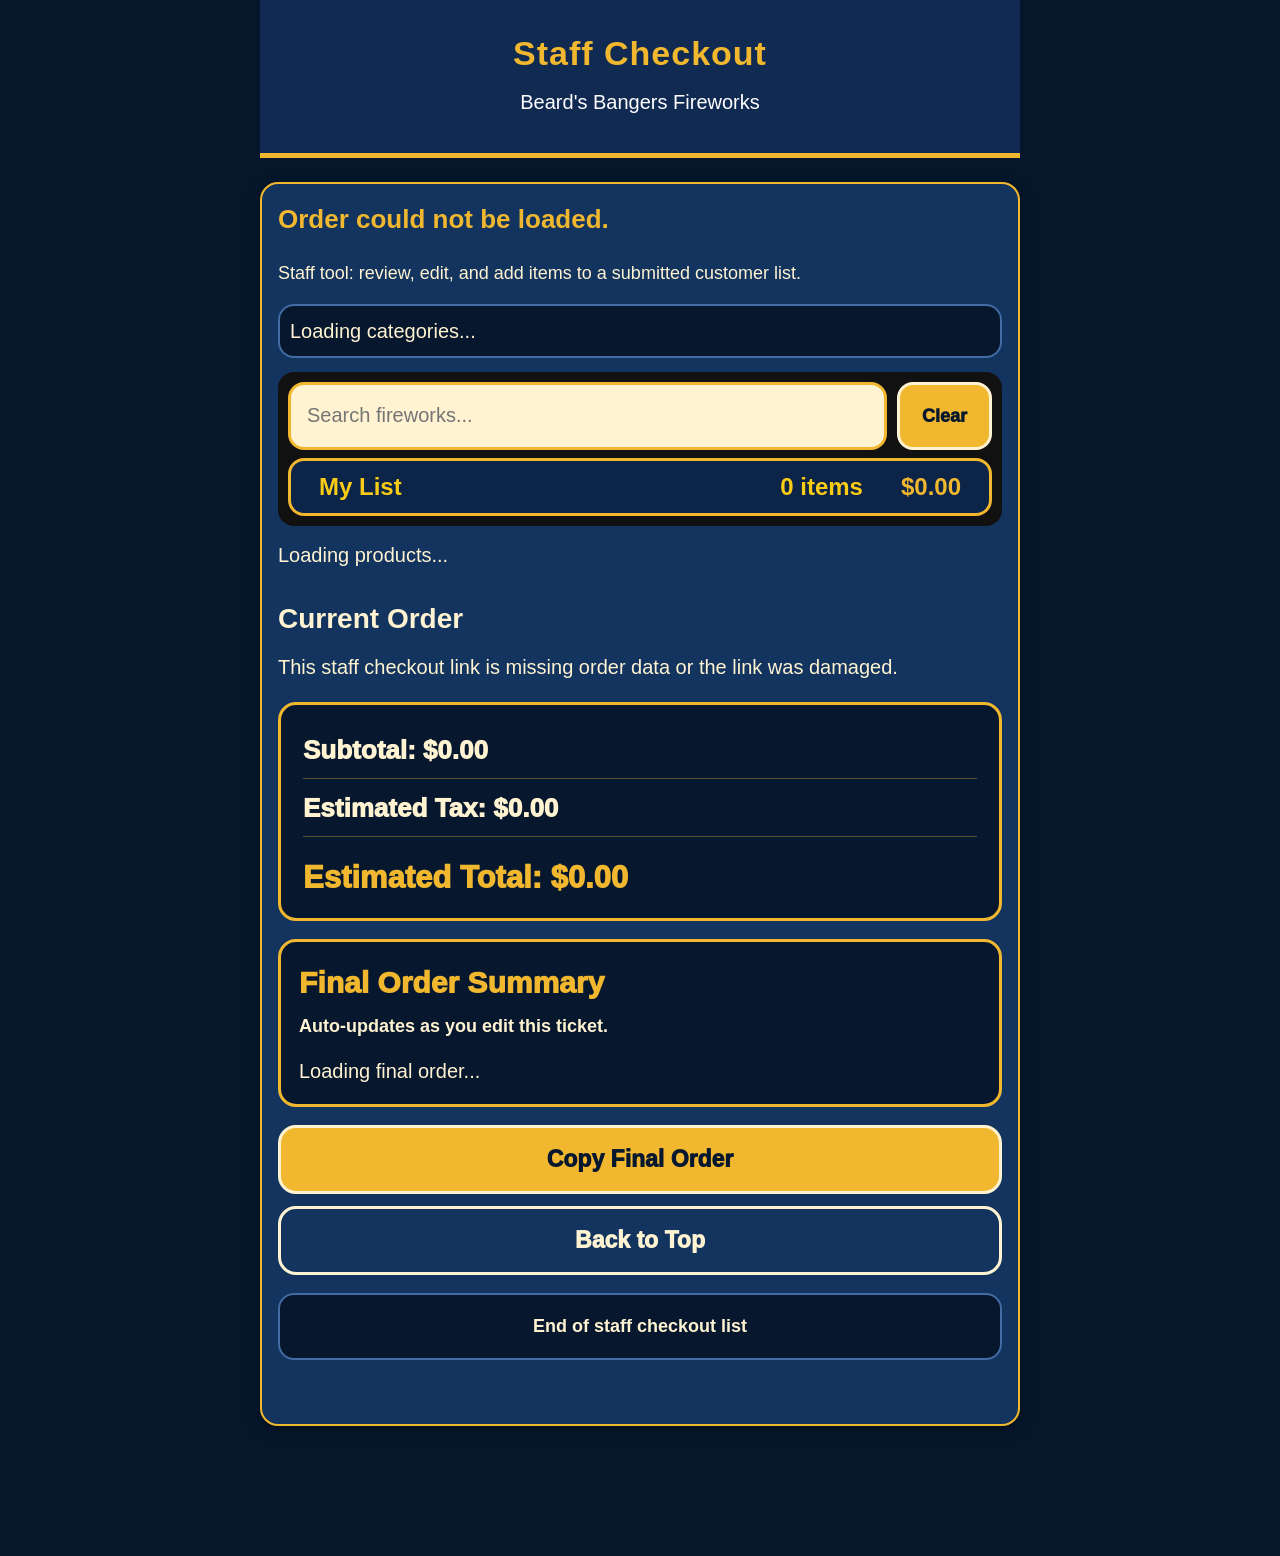
==== staff-checkout.html @ 1af51d95 "Clean up staff final order tools Remove old generate final order code and use the auto-updating fina" ====
<!DOCTYPE html>
<html lang="en">
<head>
  <meta charset="UTF-8">

  <meta name="viewport" content="width=device-width, initial-scale=1.0">

  <title>Staff Checkout | Beard's Bangers Fireworks</title>

  <link rel="stylesheet" href="style.css?v=21">
</head>

<body>
  <header>
    <h1>Staff Checkout</h1>
    <p>Beard's Bangers Fireworks</p>
  </header>

  <main>
    <section class="staff-shop-panel">
      <h2 id="staff-ticket-heading">Loading order...</h2>

      <p class="staff-checkout-note">
        Staff tool: review, edit, and add items to a submitted customer list.
      </p>

      <div id="staff-category-buttons" class="staff-category-buttons">
  Loading categories...
</div>

        <div id="staff-sticky-shop-bar">
    <div class="staff-search-row">
  <input
    id="staff-product-search"
    type="text"
    placeholder="Search fireworks..."
  >

  <button
    id="staff-clear-search-button"
    type="button"
    onclick="clearStaffSearch()"
  >
    Clear
  </button>
</div>

    <button id="staff-floating-list-button" type="button" onclick="scrollToStaffOrder()">
        <span id="staff-floating-list-label">My List</span>
        <span id="staff-floating-list-count">0 items</span>
        <span id="staff-floating-list-total">$0.00</span>
    </button>
    </div>

      <div id="staff-product-results" class="staff-product-results">
        Loading products...
      </div>

      <h2 id="staff-current-order-heading">Current Order</h2>

      <div id="staff-order-list">
        Loading selected fireworks...
      </div>

      <div class="staff-total-box">
  <p id="staff-subtotal-text">Subtotal: $0.00</p>
  <p id="staff-tax-text">Estimated Tax: $0.00</p>
  <p id="staff-total-text">Estimated Total: $0.00</p>
</div>

<div id="final-staff-order-box" class="final-staff-order-box">
  <h2>Final Order Summary</h2>

  <p>Auto-updates as you edit this ticket.</p>

  <div id="final-staff-order-readable">
    Loading final order...
  </div>
</div>

<div class="staff-bottom-action-buttons">
  <button
    id="copy-final-order-button"
    type="button"
    onclick="copyFinalStaffOrder()"
  >
    Copy Final Order
  </button>

  <button
    id="staff-back-to-top-button"
    type="button"
    onclick="scrollToStaffTop()"
  >
    Back to Top
  </button>
</div>

<div class="staff-page-end-cap">
  End of staff checkout list
</div>
    </section>
  </main>

    <script src="catalog.js?v=21"></script>
    <script src="staff-checkout.js?v=21"></script>
</body>
</html>
---- style.css ----
/* This changes how the whole page behaves. */
* {
  /* This makes sizing easier to understand. Padding and borders stay inside the element's size. */
  box-sizing: border-box;
}

/* This styles the whole webpage. */
body {
  /* This removes the browser's default outside spacing. */
  margin: 0;

  /* This sets a simple readable font. */
  font-family: Arial, sans-serif;

  /* This creates a dark fireworks-night background. */
  background-color: #07152f;

  /* This makes normal text easy to read on the dark background. */
  color: #f8fafc;

  /* This makes text larger for phones. */
  font-size: 20px;

  /* This gives lines of text more breathing room. */
  line-height: 1.5;

  padding-bottom: 150px;
}

/* This styles the top header area. */
header {
  /* This adds space inside the header. */
  padding: 28px 18px;

  /* This gives the header a deeper patriotic blue. */
  background-color: #0b1f4d;

  /* This makes the header text white. */
  color: white;

  /* This centers the header text. */
  text-align: center;

  /* This adds a gold line under the header. */
  border-bottom: 4px solid #facc15;
}

/* This styles the biggest title. */
h1 {
  /* This removes extra space above the title. */
  margin-top: 0;

  /* This adds a little space below the title. */
  margin-bottom: 8px;

  /* This makes the title large on phones. */
  font-size: 34px;

  /* This makes the title feel more like a sign. */
  letter-spacing: 1px;
}

/* This styles section titles. */
h2 {
  /* This removes extra space at the top of section titles. */
  margin-top: 0;

  /* This makes section titles easy to spot. */
  font-size: 26px;

  /* This makes section titles gold. */
  color: #facc15;
}

/* This styles product names and selected list item names. */
h3 {
  /* This removes extra space above product names. */
  margin-top: 0;

  /* This adds a little space below product names. */
  margin-bottom: 8px;

  /* This makes product names readable on phones. */
  font-size: 24px;

  /* This keeps product names bright. */
  color: #ffffff;
}

/* This styles each main section of the page. */
section {
  /* This adds space inside each section. */
  padding: 18px;

  /* This adds space around each section. */
  margin: 14px;

  /* This makes each section a dark blue card. */
  background-color: #10234f;

  /* This rounds the corners of each section. */
  border-radius: 16px;

  /* This adds a subtle blue border. */
  border: 1px solid #33518f;

  /* This adds depth without looking too generic. */
  box-shadow: 0 4px 14px rgba(0, 0, 0, 0.35);
}

.inventory-card {
  padding: 18px;
  margin-bottom: 16px;
  background-color: #17345f;
  border-radius: 16px;
  border: 1px solid #426ca3;
  box-shadow: 0 8px 22px rgba(0, 0, 0, 0.35);
}

/* This styles selected cards inside My Fireworks List. */
.selected-list-card {
  /* This adds space inside each selected item card. */
  padding: 18px;

  /* This adds space between selected item cards. */
  margin-bottom: 16px;

  /* This makes selected list cards feel darker and more like a checkout summary. */
  background-color: #07152f;

  /* This rounds the selected list card corners. */
  border-radius: 16px;

  /* This gives selected list cards a gold outline so they feel different from inventory cards. */
  border: 2px solid #facc15;

  /* This adds a stronger shadow for a receipt/checkout feel. */
  box-shadow: 0 4px 14px rgba(0, 0, 0, 0.45);
}

/* This styles normal paragraph text. */
p {
  /* This keeps paragraph spacing comfortable but not huge. */
  margin: 8px 0;
}

/* This styles all buttons. */
button {
  /* This makes buttons large enough for thumbs. */
  min-width: 48px;

  /* This makes buttons tall enough for thumbs. */
  min-height: 48px;

  /* This adds space inside buttons. */
  padding: 12px 16px;

  /* This makes button text easy to read. */
  font-size: 20px;

  /* This makes button text bold. */
  font-weight: bold;

  /* This removes the default button border. */
  border: none;

  /* This rounds the button corners. */
  border-radius: 12px;

  /* This makes buttons red by default. */
  background-color: #dc2626;

  /* This makes button text white. */
  color: white;

  /* This changes the mouse cursor on computer. */
  cursor: pointer;
}

/* This changes buttons when they are pressed. */
button:active {
  /* This makes the button look slightly pressed down. */
  transform: scale(0.96);
}

/* This styles quantity numbers between minus and plus buttons. */
span {
  /* This makes the quantity easier to see. */
  font-size: 24px;

  /* This makes the quantity bold. */
  font-weight: bold;

  /* This adds space around the quantity. */
  margin: 0 14px;

  /* This keeps the quantity lined up nicely with buttons. */
  display: inline-block;

  /* This gives the quantity a consistent width. */
  min-width: 28px;

  /* This centers the quantity number. */
  text-align: center;

  /* This makes the quantity gold. */
  color: #facc15;
}

/* This makes the subtotal and tax easier to read. */
#subtotal-text,
#tax-text {
  /* This makes money lines bigger. */
  font-size: 20px;

  /* This makes money lines brighter. */
  color: #e0f2fe;
}

/* This makes the estimated total stand out more. */
#total-text {
  /* This makes the total larger. */
  font-size: 26px;

  /* This makes the total bold. */
  font-weight: bold;

  /* This makes the total gold. */
  color: #facc15;
}

/* This gives the customer list area a cleaner look. */
#customer-list-text {
  /* This removes the background from the outer customer list box. */
  background-color: transparent;

  /* This removes the border from the outer customer list box. */
  border: none;

  /* This removes extra padding from the outer customer list box. */
  padding: 0;
}

/* This helps the page fit larger screens without getting too wide. */
@media (min-width: 700px) {
  /* This limits the page width on tablets/computers. */
  body {
    /* This keeps the content from stretching too wide. */
    max-width: 760px;

    /* This centers the page. */
    margin: 0 auto;
  }
}

/* This styles the floating My List button. */
#floating-list-button {
  /* This keeps the button stuck to the screen even while scrolling. */
  position: fixed;

  /* This places the button near the bottom of the screen. */
  bottom: 18px;

  /* This places the button near the right side of the screen. */
  right: 18px;

  /* This makes sure the button appears above other page content. */
  z-index: 999;

  /* This makes the button stack its text lines vertically. */
  display: flex;

  /* This makes the text lines go top-to-bottom. */
  flex-direction: column;

  /* This centers the text inside the button. */
  align-items: center;

  /* This gives the floating button a gold background. */
  background-color: #facc15;

  /* This makes the button text dark blue. */
  color: #07152f;

  /* This adds a dark border so the button stands out. */
  border: 3px solid #ffffff;

  /* This makes the button rounded like a floating badge. */
  border-radius: 18px;

  /* This adds a stronger shadow so it floats above the page. */
  box-shadow: 0 6px 18px rgba(0, 0, 0, 0.45);

    /* This makes the floating button wider and easier to read on phones. */
  min-width: 150px;

  /* This makes the floating button taller and easier to tap. */
  min-height: 90px;

  /* This adds more breathing room inside the floating button. */
  padding: 14px 18px;
}

/* This styles the "My List" label inside the floating button. */
#floating-list-label {
  /* This removes the normal span spacing from our global span style. */
  margin: 0;

  /* This makes the "My List" text larger. */
  font-size: 22px;

  /* This makes the label bold. */
  font-weight: bold;

  /* This keeps the label centered. */
  text-align: center;

  /* This removes the minimum width from the global span style. */
  min-width: 0;
}

/* This styles the item count inside the floating button. */
#floating-item-count {
  /* This removes the normal span spacing from our global span style. */
  margin: 0;

  /* This makes the item count easier to read. */
  font-size: 17px;

  /* This keeps the item count centered. */
  text-align: center;

  /* This removes the minimum width from the global span style. */
  min-width: 0;
}

/* This styles the total inside the floating button. */
#floating-total-text {
  /* This removes the normal span spacing from our global span style. */
  margin: 0;

  /* This makes the floating total larger. */
  font-size: 22px;

  /* This makes the total bold. */
  font-weight: bold;

  /* This keeps the total centered. */
  text-align: center;

  /* This removes the minimum width from the global span style. */
  min-width: 0;
}

/* This makes the text inside the floating My List button dark so it shows on the gold button. */
#floating-list-button span {
  /* This overrides the regular gold span color. */
  color: #07152f;
}

/* This hides anything with the hidden class. */
.hidden {
  /* This makes the section disappear from the page. */
  display: none;
}

/* This makes item totals inside selected list cards easier to notice. */
.selected-list-card p:last-of-type {
  /* This makes the item total bigger. */
  font-size: 22px;

  /* This makes the item total bold. */
  font-weight: bold;

  /* This makes the item total gold. */
  color: #facc15;
}

/* This styles the "Tap to view list" helper text inside the floating button. */
#floating-list-help {
  /* This removes the normal span spacing from our global span style. */
  margin: 0;

  /* This makes the helper text readable but smaller than the main label. */
  font-size: 15px;

  /* This keeps the helper text from feeling too loud. */
  font-weight: normal;

  /* This keeps the helper text centered. */
  text-align: center;

  /* This removes the minimum width from the global span style. */
  min-width: 0;

  /* This makes sure the helper text is dark on the gold button. */
  color: #07152f;
}

/* This styles the search box inside the Full Inventory section. */
#inventory-search {
  /* This makes the search box stretch across the section. */
  width: 100%;

  /* This adds space inside the search box so it is easy to tap. */
  padding: 16px;

  /* This adds space below the search box. */
  margin-bottom: 18px;

  /* This makes the text inside the search box easy to read. */
  font-size: 20px;

  /* This rounds the search box corners. */
  border-radius: 14px;

  /* This adds a bright blue border. */
  border: 2px solid #3b82f6;

  /* This makes the search box dark to match the site. */
  background-color: #07152f;

  /* This makes typed text white. */
  color: #ffffff;
}

/* This styles the faint placeholder text inside the search box. */
#inventory-search::placeholder {
  /* This makes the placeholder readable but softer than typed text. */
  color: #cbd5e1;
}

/* This styles the box that holds the category filter buttons. */
#category-filter-buttons {
  /* This makes the buttons wrap onto new lines on small screens. */
  display: flex;

  /* This allows buttons to move to the next line if they do not fit. */
  flex-wrap: wrap;

  /* This adds space between category buttons. */
  gap: 12px;

  /* This adds space below the category buttons. */
  margin-bottom: 18px;

  /* This removes the normal card background from this button container. */
  background-color: transparent;

  /* This removes the normal card border from this button container. */
  border: none;

  /* This removes extra padding from this button container. */
  padding: 0;
}

/* This styles each category filter button. */
.category-button {
  /* This makes category buttons take up almost half the row. */
  width: calc(50% - 6px);

  /* This makes each category button much taller and easier to tap. */
  min-height: 86px;

  /* This adds lots of breathing room inside each category button. */
  padding: 22px 14px;

  /* This makes category button text much easier to read. */
  font-size: 24px;

  /* This makes category button text bold. */
  font-weight: bold;

  /* This makes category buttons blue by default. */
  background-color: #1d4ed8;

  /* This makes category button text white. */
  color: #ffffff;

  /* This gives category buttons a white border. */
  border: 2px solid #ffffff;

  /* This rounds the category button corners. */
  border-radius: 18px;

  /* This keeps the button text centered. */
  text-align: center;
}

/* This styles the currently selected category button. */
.active-category {
  /* This makes the active category gold. */
  background-color: #facc15;

  /* This makes the active category text dark blue. */
  color: #07152f;

  /* This makes the active category stand out. */
  border: 2px solid #ffffff;
}

/* This styles the whole Shop by Type area. */
#shop-by-type-area {
  /* This removes the normal card look from this helper area. */
  background-color: transparent;

  /* This removes the normal border from this helper area. */
  border: none;

  /* This removes extra padding from this helper area. */
  padding: 0;

  /* This adds space below the whole Shop by Type area. */
  margin-bottom: 18px;
}

/* This styles the button that opens and closes Shop by Type. */
#shop-by-type-toggle {
  /* This makes the toggle button stretch across the section. */
  width: 100%;

  /* This adds space inside the button. */
  padding: 16px;

  /* This makes the button text easy to read. */
  font-size: 22px;

  /* This makes the button text bold. */
  font-weight: bold;

  /* This makes the button gold. */
  background-color: #facc15;

  /* This makes the button text dark blue. */
  color: #07152f;

  /* This gives the button a white border. */
  border: 2px solid #ffffff;

  /* This rounds the corners. */
  border-radius: 14px;

  /* This adds space below the toggle button. */
  margin-bottom: 12px;
}

/* This makes category buttons much easier to use on phone screens. */
@media (max-width: 699px) {
  /* This styles each category button on mobile. */
  .category-button {
    /* This makes each category button take up almost half the row. */
    width: calc(50% - 6px);

    /* This makes the buttons taller and easier to tap. */
    min-height: 72px;

    /* This gives the button text more breathing room. */
    padding: 18px 12px;

    /* This makes the button text easier to read outside/in sunlight. */
    font-size: 20px;

    /* This makes the text strong and readable. */
    font-weight: bold;

    /* This keeps the button text centered. */
    text-align: center;
  }

  /* This makes the Shop by Type toggle bigger on mobile too. */
  #shop-by-type-toggle {
    /* This makes the toggle button taller and easier to tap. */
    min-height: 76px;

    /* This makes the toggle button text larger. */
    font-size: 24px;
  }
}

/* This makes sure the Shop by Type buttons actually hide when JavaScript adds the hidden class. */
#category-filter-buttons.hidden {
  /* This forces the category button box to disappear when it has the hidden class. */
  display: none;
}

/* This styles each buying option row inside a product card. */
.buying-option-row {
  padding: 14px;
  margin-top: 12px;
  background-color: #0f2a50;
  border-radius: 14px;
  border: 1px solid #3d6fa8;
  text-align: center;
}

/* This styles the text area inside a buying option row. */
.buying-option-info {
  /* This adds a little space below the option text before the buttons. */
  margin-bottom: 10px;
}

/* This styles the buying option label, like 1 PIECE or 1 BOX OF 36. */
.buying-option-label {
  /* This makes the option label easy to read. */
  font-size: 22px;

  /* This makes the option label bold. */
  font-weight: bold;

  /* This makes the option label gold. */
  color: #facc15;
}

/* This styles the buying option price. */
.buying-option-price {
  /* This makes the option price readable. */
  font-size: 22px;

  /* This keeps the price bright. */
  color: #ffffff;
}

/* This styles the button row inside a buying option. */
.buying-option-buttons {
  /* This keeps the minus, quantity, and plus lined up. */
  display: flex;

  /* This vertically centers the buttons and number. */
  align-items: center;

  /* This adds space between the buttons and quantity. */
  gap: 12px;
}

/* Product card spacing polish */

.product-card {
  padding: 18px;
}

.product-card h3 {
  margin-bottom: 8px;
  line-height: 1.2;
}

.product-card p {
  margin-top: 6px;
  margin-bottom: 10px;
}

.buying-option-row {
  padding: 14px;
  margin-top: 10px;
}

.buying-option-label {
  margin-bottom: 8px;
}

.buying-option-price {
  margin-bottom: 10px;
}

.buying-option-buttons {
  gap: 18px;
}

.buying-option-buttons button {
  width: 52px;
  height: 52px;
}

/* This styles the Beard's Bangers logo at the top of the page. */
.site-logo {
  display: block;
  width: 100%;
  max-width: 380px;
  height: auto;
  margin: 0 auto 20px auto;
  border-radius: 18px;
}

/* Beard's Bangers refined navy color polish */

body {
  background-color: #07182e;
  color: #fff3d2;
}

header {
  background-color: #102a52;
  border-bottom: 5px solid #f0b72f;
}

section,
.important-note,
.start-here,
.list-section,
.search-section,
.filter-section {
  background-color: #102a52;
  border-color: #284d82;
}

.product-card {
  background-color: #102f5f;
  border-color: #315f94;
}

.buying-option-row {
  background-color: #102f5f;
  border-color: #3f75c6;
}

h1,
h2,
.section-title,
.important-note h2,
.start-here h2 {
  color: #f0b72f;
}

.product-card h3 {
  color: #fff3d2;
}

.buying-option-label,
.quantity-number,
.total-line strong {
  color: #f0b72f;
}

button,
.add-button,
.remove-button,
.category-button,
.shop-type-button,
.clear-list-button {
  background-color: #d33a2c;
  color: #fff3d2;
}

button:hover,
.add-button:hover,
.remove-button:hover,
.category-button:hover,
.shop-type-button:hover,
.clear-list-button:hover {
  background-color: #ec4a3a;
}

.category-button.active,
.shop-type-button.active {
  background-color: #f0b72f;
  color: #07182e;
}

input,
.search-input {
  background-color: #fff3d2;
  color: #07182e;
  border-color: #f0b72f;
}

.site-logo {
  background-color: #fff3d2;
  padding: 10px;
}

/* Final button and product option cleanup */

/* This makes the floating My List button match the golden yellow brand color. */
.floating-list-button,
#floating-list-button,
.my-list-button {
  background-color: #f0b72f;
  color: #07182e;
  border: 3px solid #fff3d2;
}

/* This keeps the My List text readable. */
.floating-list-button *,
#floating-list-button *,
.my-list-button * {
  color: #07182e;
}

/* This centers the unit label, price, and plus/minus buttons inside multi-option products. */
.buying-option-row {
  text-align: center;
}

.buying-option-info {
  text-align: center;
}

.buying-option-buttons {
  justify-content: center;
  align-items: center;
}

/* This makes the inventory/filter buttons blue instead of red. */
.category-button,
.shop-type-button {
  background-color: #193b73;
  color: #fff3d2;
  border: 2px solid #3f75c6;
}

/* This gives filter buttons a cleaner hover color. */
.category-button:hover,
.shop-type-button:hover {
  background-color: #244f91;
}

/* This makes the selected filter button golden yellow. */
.category-button.active,
.shop-type-button.active {
  background-color: #f0b72f;
  color: #07182e;
  border-color: #fff3d2;
}

/* Beard's Bangers premium navy product card polish */

.inventory-card {
  background-color: #17345f;
  border-color: #426ca3;
  box-shadow: 0 8px 22px rgba(0, 0, 0, 0.35);
}

.inventory-card h3 {
  color: #fff3d2;
  letter-spacing: 0.5px;
}

.buying-option-row {
  background-color: #0f2a50;
  border-color: #3d6fa8;
}

.buying-option-label {
  color: #f0b72f;
}

.buying-option-price {
  color: #fff8e8;
}

section {
  background-color: #102a52;
  border-color: #2f5488;
}

body {
  background-color: #06172c;
}

button,
.add-button,
.remove-button {
  background-color: #d93a2e;
  color: #fff3d2;
}

button:hover,
.add-button:hover,
.remove-button:hover {
  background-color: #ef4b3d;
}

/* Premium product card finishing touch */

.inventory-card {
  background-color: #17345f;
  border: 1px solid #516f9a;
  border-top: 4px solid #f0b72f;
  box-shadow: 0 10px 24px rgba(0, 0, 0, 0.32);
}

.inventory-card h3 {
  color: #fff3d2;
  text-shadow: 0 2px 2px rgba(0, 0, 0, 0.35);
}

.buying-option-row {
  background-color: #0d284d;
  border: 1px solid #456b9a;
}

section {
  border-color: #304f7e;
}

/* Inventory filter button polish */

.category-button {
  background-color: #1b4378;
  color: #fff3d2;
  border: 2px solid #4f83c5;
  box-shadow: 0 4px 10px rgba(0, 0, 0, 0.22);
}

.category-button:hover {
  background-color: #25528e;
}

/* This is the selected inventory filter button. */
.active-category {
  background-color: #f0b72f;
  color: #07182e;
  border: 2px solid #fff3d2;
  box-shadow: 0 4px 14px rgba(240, 183, 47, 0.32);
}

/* Make selected filter buttons stay yellow immediately, even while hovered */

.category-button.active-category,
.category-button.active-category:hover,
.category-button.active-category:focus,
.category-button.active-category:active {
  background-color: #f0b72f;
  color: #07182e;
  border: 2px solid #fff3d2;
  box-shadow: 0 4px 14px rgba(240, 183, 47, 0.35);
}

/* Prevent mobile double-tap zoom on buttons and tappable controls */

button,
.category-button,
#floating-list-button,
input {
  touch-action: manipulation;
}

/* Bottom My List bar starts here. */
/* This changes the floating list button into a bottom checkout-style bar. */

#floating-list-button {
  position: fixed;
  left: 12px;
  right: 12px;
  bottom: 12px;
  width: auto;
  max-width: 520px;
  margin: 0 auto;
  z-index: 1200;

  display: grid;
  grid-template-columns: 1fr auto auto;
  gap: 6px 12px;
  align-items: center;

  padding: 12px 16px;
  border-radius: 18px;
  background-color: #f0b72f;
  color: #07182e;
  border: 3px solid #fff3d2;
  box-shadow: 0 10px 28px rgba(0, 0, 0, 0.45);
}

/* This keeps all text inside the My List bar dark and readable. */
#floating-list-button * {
  color: #07182e;
}

/* This makes the main My List label bold. */
#floating-list-label {
  font-weight: 900;
  font-size: 1.05rem;
  text-align: left;
}

/* This hides the helper text so the bottom bar stays compact. */
#floating-list-help {
  display: none;
}

/* This styles the item count. */
#floating-item-count {
  font-weight: 700;
  font-size: 0.95rem;
  text-align: center;
}

/* This styles the total price. */
#floating-total-text {
  font-weight: 900;
  font-size: 1.05rem;
  text-align: right;
}

/* This gives the bottom of the page enough room so the bar does not cover totals. */
body {
  padding-bottom: 130px;
}

/* Keeps the search bar and My List button visible while customers scroll. */
#sticky-shop-bar {
  position: sticky;
  top: 0;
  z-index: 1000;
  background: #111;
  padding: 10px;
  display: flex;
  gap: 10px;
  align-items: stretch;
  border-bottom: 2px solid rgba(255, 255, 255, 0.15);
}

/* Makes the search box take most of the top bar space. */
#sticky-shop-bar #inventory-search {
  flex: 1;
  margin: 0;
}

/* Changes the old floating button into a top-bar button. */
#sticky-shop-bar #floating-list-button {
  position: static;
  width: auto;
  min-width: 115px;
  margin: 0;
  padding: 8px 10px;
}

/* Keeps the My List button readable without getting too tall. */
#sticky-shop-bar #floating-list-button span {
  display: block;
  line-height: 1.15;
}

/* Makes the helper text smaller so the top bar stays compact. */
#sticky-shop-bar #floating-list-help {
  font-size: 0.72rem;
  opacity: 0.85;
}

/* Makes the top bar stack nicely on very small phones. */
@media (max-width: 480px) {
  #sticky-shop-bar {
    flex-direction: column;
  }

  #sticky-shop-bar #floating-list-button {
    width: 100%;
  }
}

/* Send List to Stand form starts here. */

#stand-list-form {
  margin-top: 22px;
  padding: 22px;
  background-color: #12345f;
  border: 2px solid #f0b72f;
  border-radius: 18px;
}

#stand-list-form h2 {
  margin-bottom: 12px;
}

.form-intro {
  font-size: 21px;
  line-height: 1.45;
  margin-bottom: 20px;
}

.form-field {
  margin-bottom: 20px;
}

.form-field label {
  display: block;
  margin-bottom: 8px;
  font-size: 22px;
  font-weight: bold;
  color: #fff3d2;
}

.form-field input {
  display: block;
  width: 100%;
  min-height: 62px;
  padding: 14px 16px;
  font-size: 22px;
  border-radius: 12px;
  border: 3px solid #f0b72f;
  background-color: #fff3d2;
  color: #07182e;
}

.form-field input::placeholder {
  color: #6b7280;
}

.submission-rules {
  margin-top: 18px;
  margin-bottom: 18px;
  padding: 16px;
  background-color: #0b2447;
  border-radius: 14px;
  border: 1px solid #426ca3;
}

.submission-rules p {
  font-size: 18px;
  line-height: 1.4;
  margin: 0 0 12px 0;
}

.submission-rules p:last-child {
  margin-bottom: 0;
}

#submit-stand-list-button {
  width: 100%;
  margin-top: 10px;
  padding: 18px;
  font-size: 24px;
  border-radius: 16px;
}

/* Send List to Stand form ends here. */

/* Clean sticky search, Done button, and My List bar starts here. */

#sticky-shop-bar {
  position: sticky;
  top: 0;
  z-index: 1000;

  padding: 8px;
  gap: 8px;
  background-color: #111111;

  display: flex;
  flex-direction: column;
  align-items: stretch;

  border-bottom: 2px solid rgba(255, 255, 255, 0.15);
  box-shadow: 0 8px 20px rgba(0, 0, 0, 0.35);
}

/* This keeps the search bar and Done button on one clean row. */
#search-row {
  display: flex;
  gap: 8px;
  align-items: stretch;
}

/* Search bar */
#search-row #inventory-search {
  flex: 1;
  width: auto;
  min-width: 0;
  height: 56px;
  min-height: 56px;
  padding: 0 16px;
  margin: 0;
  font-size: 20px;
  line-height: 56px;
  border-radius: 16px;
}

/* Done Searching button */
#search-done-button {
  width: 86px;
  min-width: 86px;
  height: 56px;
  min-height: 56px;
  padding: 0 10px;

  font-size: 17px;
  font-weight: 900;

  border-radius: 16px;
  background-color: #f0b72f;
  color: #07182e;
  border: 3px solid #fff3d2;
}

/* This keeps hidden things hidden. */
#search-done-button.hidden {
  display: none;
}

/* My List button */
#sticky-shop-bar #floating-list-button {
  width: 100%;
  height: 56px;
  min-height: 56px;
  padding: 6px 14px;
  border-radius: 16px;

  display: grid;
  grid-template-columns: auto auto auto;
  grid-template-areas:
    "label count total"
    "help help help";
  column-gap: 12px;
  row-gap: 2px;
  align-items: center;
  justify-content: center;

  background-color: #f0b72f;
  color: #07182e;
  border: 3px solid #fff3d2;
}

/* My List text */
#sticky-shop-bar #floating-list-label {
  grid-area: label;
  margin: 0;
  min-width: 0;
  font-size: 18px;
  line-height: 1;
  font-weight: 900;
  text-align: center;
  white-space: nowrap;
  color: #07182e;
}

/* Item count */
#sticky-shop-bar #floating-item-count {
  grid-area: count;
  margin: 0;
  min-width: 0;
  font-size: 18px;
  line-height: 1;
  font-weight: 900;
  text-align: center;
  white-space: nowrap;
  color: #07182e;
}

/* Total */
#sticky-shop-bar #floating-total-text {
  grid-area: total;
  margin: 0;
  min-width: 0;
  font-size: 18px;
  line-height: 1;
  font-weight: 900;
  text-align: center;
  white-space: nowrap;
  color: #07182e;
}

/* Tap helper */
#sticky-shop-bar #floating-list-help {
  grid-area: help;
  display: block;
  margin: 0;
  min-width: 0;
  font-size: 11px;
  line-height: 1;
  font-weight: 700;
  text-align: center;
  white-space: nowrap;
  opacity: 0.85;
  color: #07182e;
}

/* Clean sticky search, Done button, and My List bar ends here. */

/* Success page styling starts here. */

.confirmation-page {
  max-width: 720px;
  margin: 40px auto;
  padding: 28px;
  background-color: #12345f;
  border: 2px solid #f0b72f;
  border-radius: 18px;
  text-align: center;
}

.confirmation-page h2 {
  font-size: 34px;
  margin-bottom: 18px;
  color: #fff3d2;
}

.confirmation-page p {
  font-size: 21px;
  line-height: 1.45;
  margin-bottom: 18px;
}

#success-ticket-number {
  font-size: 26px;
  font-weight: 900;
  color: #f0b72f;
}

.return-home-button {
  display: inline-block;
  margin-top: 14px;
  padding: 16px 22px;
  background-color: #f0b72f;
  color: #07182e;
  border: 3px solid #fff3d2;
  border-radius: 16px;
  font-size: 21px;
  font-weight: 900;
  text-decoration: none;
}

/* Success page styling ends here. */

/* Human confirmation checkbox starts here. */

.human-check {
  display: flex;
  align-items: flex-start;
  gap: 12px;

  margin-top: 18px;
  margin-bottom: 18px;
  padding: 14px 16px;

  background-color: #0b2447;
  border: 1px solid #426ca3;
  border-radius: 14px;

  color: #fff3d2;
}

.human-check input {
  width: 24px;
  height: 24px;
  min-width: 24px;
  margin-top: 4px;
  accent-color: #f0b72f;
}

.human-check span {
  display: block;
  flex: 1;
  min-width: 0;

  font-size: 17px;
  line-height: 1.35;
  font-weight: 700;
  text-align: left;
  color: #fff3d2;
}

/* Human confirmation checkbox ends here. */

/* Staff checkout proof-of-life styling starts here. */

.staff-checkout-panel {
  max-width: 760px;
  margin: 28px auto;
  padding: 22px;
  background-color: #12345f;
  border: 2px solid #f0b72f;
  border-radius: 18px;
}

.staff-checkout-panel h2 {
  font-size: 30px;
  margin-bottom: 12px;
  color: #fff3d2;
}

.staff-checkout-note {
  font-size: 18px;
  line-height: 1.4;
  margin-bottom: 18px;
}

.staff-order-card {
  margin-bottom: 14px;
  padding: 16px;
  background-color: #0b2447;
  border: 1px solid #426ca3;
  border-radius: 14px;
}

.staff-order-card h3 {
  font-size: 22px;
  margin-bottom: 8px;
  color: #fff3d2;
}

.staff-order-card p {
  font-size: 18px;
  margin-bottom: 6px;
}

.staff-total-box {
  margin-top: 20px;
  padding: 16px;
  background-color: #07182e;
  border: 2px solid #f0b72f;
  border-radius: 14px;
}

.staff-total-box p {
  font-size: 22px;
  font-weight: 900;
  margin-bottom: 8px;
}

/* Staff checkout proof-of-life styling ends here. */

/* Staff checkout editable buttons start here. */

.staff-quantity-row {
  display: flex;
  align-items: center;
  justify-content: center;
  gap: 16px;

  margin-top: 12px;
  margin-bottom: 12px;
}

.staff-quantity-row button {
  width: 54px;
  height: 54px;

  font-size: 30px;
  font-weight: 900;

  border-radius: 14px;
  background-color: #f0b72f;
  color: #07182e;
  border: 3px solid #fff3d2;
}

.staff-quantity-row span {
  min-width: 42px;
  text-align: center;

  font-size: 28px;
  font-weight: 900;
  color: #fff3d2;
}

.staff-remove-button {
  width: 100%;
  margin-top: 10px;
  padding: 12px;

  font-size: 18px;
  font-weight: 900;

  border-radius: 14px;
  background-color: #d7372f;
  color: #fff3d2;
  border: 3px solid #fff3d2;
}

/* Staff checkout editable buttons end here. */

/* Staff product search and add section starts here. */

.staff-product-tools {
  margin-top: 20px;
  margin-bottom: 26px;
  padding: 18px;
  background-color: #07182e;
  border: 2px solid #426ca3;
  border-radius: 16px;
}

.staff-product-tools h2 {
  font-size: 26px;
  margin-bottom: 12px;
  color: #fff3d2;
}

#staff-product-search {
  width: 100%;
  min-height: 58px;
  margin-bottom: 14px;
  padding: 12px 16px;

  font-size: 21px;

  border-radius: 14px;
  border: 3px solid #f0b72f;
  background-color: #fff3d2;
  color: #07182e;
}

.staff-category-buttons {
  display: flex;
  flex-wrap: wrap;
  gap: 8px;

  margin-bottom: 16px;
}

.staff-category-button {
  padding: 10px 12px;

  font-size: 16px;
  font-weight: 900;

  border-radius: 999px;
  border: 2px solid #f0b72f;
  background-color: #12345f;
  color: #fff3d2;
}

.staff-category-button.active-staff-category {
  background-color: #f0b72f;
  color: #07182e;
  border-color: #fff3d2;
}

.staff-product-results {
  display: grid;
  gap: 12px;
}

.staff-product-card {
  padding: 14px;
  background-color: #12345f;
  border: 1px solid #426ca3;
  border-radius: 14px;
}

.staff-product-card h3 {
  font-size: 20px;
  margin-bottom: 6px;
  color: #fff3d2;
}

.staff-product-card p {
  font-size: 16px;
  margin-bottom: 8px;
}

.staff-add-option-row {
  display: flex;
  align-items: center;
  justify-content: space-between;
  gap: 12px;

  margin-top: 10px;
  padding: 10px;

  background-color: #0b2447;
  border-radius: 12px;
}

.staff-add-option-label {
  font-size: 16px;
  font-weight: 900;
  color: #fff3d2;
}

.staff-add-option-price {
  font-size: 16px;
  color: #fff3d2;
}

.staff-add-option-row button {
  min-width: 78px;
  padding: 10px 12px;

  font-size: 17px;
  font-weight: 900;

  border-radius: 12px;
  background-color: #f0b72f;
  color: #07182e;
  border: 3px solid #fff3d2;
}

.staff-current-order-heading {
  margin-top: 18px;
  margin-bottom: 12px;
}

/* Staff product search and add section ends here. */

/* Staff main-site-style checkout starts here. */

.staff-shop-panel {
  max-width: 960px;
  margin: 24px auto;
  padding: 16px;
  background-color: #12345f;
  border: 2px solid #f0b72f;
  border-radius: 18px;
}

#staff-sticky-shop-bar {
  position: -webkit-sticky;
  position: sticky;
  top: 0;
  z-index: 2000;

  display: flex;
  flex-direction: column;
  gap: 8px;

  padding: 8px;
  margin-bottom: 14px;

  background-color: #111111;
  border-radius: 16px;
  border: 2px solid #111111;
}

#staff-product-search {
  width: 100%;
  min-height: 56px;
  padding: 12px 16px;

  font-size: 20px;

  border-radius: 16px;
  border: 3px solid #f0b72f;
  background-color: #fff3d2;
  color: #07182e;
}

#staff-floating-list-button {
  display: grid;
  grid-template-columns: 1fr auto auto;
  gap: 10px;
  align-items: center;

  width: 100%;
  padding: 12px 14px;

  border-radius: 16px;
  border: 3px solid #f0b72f;
  background-color: #0b2447;
  color: #fff3d2;

  font-size: 18px;
  font-weight: 900;
}

#staff-floating-list-label {
  text-align: left;
}

#staff-floating-list-count {
  text-align: center;
}

#staff-floating-list-total {
  text-align: right;
  color: #f0b72f;
}

.staff-category-buttons {
  display: flex;
  flex-wrap: wrap;
  gap: 8px;

  margin-bottom: 16px;
}

.staff-category-button {
  padding: 10px 12px;

  font-size: 16px;
  font-weight: 900;

  border-radius: 999px;
  border: 2px solid #f0b72f;
  background-color: #12345f;
  color: #fff3d2;
}

.staff-category-button.active-staff-category {
  background-color: #f0b72f;
  color: #07182e;
  border-color: #fff3d2;
}

.staff-product-results {
  display: grid;
  gap: 14px;
}

.staff-product-card {
  padding: 16px;

  background-color: #0b2447;
  border: 1px solid #426ca3;
  border-radius: 16px;
}

.staff-product-card h3 {
  font-size: 22px;
  margin-bottom: 6px;
  color: #fff3d2;
}

.staff-product-category {
  font-size: 15px;
  margin-bottom: 10px;
  color: #f0b72f;
  font-weight: 800;
}

.staff-product-option-row {
  display: grid;
  grid-template-columns: 1fr auto;
  gap: 12px;
  align-items: center;

  margin-top: 10px;
  padding: 10px;

  background-color: #07182e;
  border-radius: 14px;
}

.staff-product-option-label {
  font-size: 16px;
  font-weight: 900;
  color: #fff3d2;
}

.staff-product-option-price {
  font-size: 16px;
  color: #fff3d2;
}

.staff-product-quantity-row {
  display: flex;
  align-items: center;
  justify-content: center;
  gap: 10px;
}

.staff-product-quantity-row button {
  width: 46px;
  height: 46px;

  font-size: 28px;
  font-weight: 900;

  border-radius: 14px;
  background-color: #f0b72f;
  color: #07182e;
  border: 3px solid #fff3d2;
}

.staff-product-quantity-row span {
  min-width: 34px;

  text-align: center;
  font-size: 24px;
  font-weight: 900;
  color: #fff3d2;
}

#staff-current-order-heading {
  margin-top: 28px;
  margin-bottom: 12px;

  font-size: 28px;
  color: #fff3d2;
}

.staff-order-card {
  margin-bottom: 14px;
  padding: 16px;

  background-color: #0b2447;
  border: 1px solid #426ca3;
  border-radius: 14px;
}

.staff-order-card h3 {
  font-size: 22px;
  margin-bottom: 8px;
  color: #fff3d2;
}

.staff-order-card p {
  font-size: 18px;
  margin-bottom: 6px;
}

.staff-remove-button {
  width: 100%;
  margin-top: 10px;
  padding: 12px;

  font-size: 18px;
  font-weight: 900;

  border-radius: 14px;
  background-color: #d7372f;
  color: #fff3d2;
  border: 3px solid #fff3d2;
}

.staff-total-box {
  margin-top: 20px;
  padding: 16px;

  background-color: #07182e;
  border: 2px solid #f0b72f;
  border-radius: 14px;
}

.staff-total-box p {
  font-size: 22px;
  font-weight: 900;
  margin-bottom: 8px;
}

.staff-empty-message {
  padding: 16px;
  background-color: #0b2447;
  border-radius: 14px;
  font-size: 18px;
}

/* Staff main-site-style checkout ends here. */

/* Staff order readability polish starts here. */

.staff-order-card h3 {
  font-size: 25px;
  font-weight: 950;
  line-height: 1.15;
  letter-spacing: 0.3px;
}

.staff-order-action-row {
  display: flex;
  align-items: center;
  justify-content: center;
  gap: 12px;

  margin-top: 10px;
  margin-bottom: 10px;
}

.staff-trash-button {
  width: 46px;
  height: 46px;

  display: flex;
  align-items: center;
  justify-content: center;

  font-size: 22px;
  font-weight: 900;

  border-radius: 14px;
  background-color: #d7372f;
  color: #fff3d2;
  border: 3px solid #fff3d2;
}

.staff-remove-button {
  display: none;
}

/* Staff order readability polish ends here. */

/* Staff category button polish starts here. */

.staff-category-buttons {
  display: flex;
  flex-wrap: wrap;
  gap: 10px;

  margin-top: 14px;
  margin-bottom: 14px;
  padding: 10px;

  background-color: #07182e;
  border: 2px solid #426ca3;
  border-radius: 16px;
}

.staff-category-button {
  min-height: 48px;
  padding: 12px 16px;

  font-size: 17px;
  font-weight: 900;
  line-height: 1;

  border-radius: 999px;
  border: 3px solid #f0b72f;
  background-color: #12345f;
  color: #fff3d2;

  box-shadow: none;
}

.staff-category-button.active-staff-category {
  background-color: #f0b72f;
  color: #07182e;
  border-color: #fff3d2;
}

.staff-trash-confirm {
  width: 76px;
  font-size: 15px;
  letter-spacing: 0.2px;
}

/* Staff category button polish ends here. */

/* Staff checkout bottom safety starts here. */

html,
body {
  overscroll-behavior-y: none;
}

.staff-shop-panel {
  padding-bottom: 140px;
}

.staff-page-end-cap {
  margin-top: 18px;
  margin-bottom: 80px;
  padding: 18px;

  text-align: center;
  font-size: 18px;
  font-weight: 900;

  color: #fff3d2;
  background-color: #07182e;

  border: 2px solid #426ca3;
  border-radius: 16px;
}

.staff-total-box {
  margin-bottom: 0;
}

/* Staff checkout bottom safety ends here. */

/* Staff page scroll lock and larger category buttons starts here. */

body.staff-checkout-body {
  height: 100dvh;
  overflow: hidden;

  display: flex;
  flex-direction: column;
}

body.staff-checkout-body header {
  flex: 0 0 auto;
}

body.staff-checkout-body main {
  flex: 1 1 auto;
  overflow-y: auto;
  overscroll-behavior-y: contain;
  -webkit-overflow-scrolling: touch;

  padding-bottom: 24px;
}

body.staff-checkout-body .staff-shop-panel {
  margin-bottom: 0;
  padding-bottom: 120px;
}

body.staff-checkout-body #staff-category-buttons {
  display: flex !important;
  flex-wrap: wrap !important;
  gap: 12px !important;

  margin-top: 14px !important;
  margin-bottom: 16px !important;
  padding: 12px !important;

  background-color: #07182e !important;
  border: 2px solid #426ca3 !important;
  border-radius: 18px !important;
}

body.staff-checkout-body #staff-category-buttons .staff-category-button {
  min-height: 62px !important;
  padding: 16px 20px !important;

  font-size: 20px !important;
  font-weight: 950 !important;
  line-height: 1.1 !important;

  border-radius: 18px !important;
  border: 3px solid #f0b72f !important;

  background-color: #12345f !important;
  color: #fff3d2 !important;

  cursor: pointer !important;
}

body.staff-checkout-body #staff-category-buttons .staff-category-button.active-staff-category {
  background-color: #f0b72f !important;
  color: #07182e !important;
  border-color: #fff3d2 !important;
}

/* Staff page scroll lock and larger category buttons ends here. */

/* Staff page normal scrolling restore starts here. */

body {
  height: auto;
  overflow-x: hidden;
  overflow-y: auto;
}

body main {
  overflow: visible;
}

.staff-shop-panel {
  margin-bottom: 80px;
  padding-bottom: 120px;
}

.staff-page-end-cap {
  margin-bottom: 120px;
}

/* Staff page normal scrolling restore ends here. */

/* Staff checkout emergency overscroll fix starts here. */

html {
  overscroll-behavior-y: none;
}

body {
  overscroll-behavior-y: none;
  overflow-x: hidden;
}

.staff-shop-panel {
  padding-bottom: 40px !important;
  margin-bottom: 0 !important;
}

.staff-page-end-cap {
  margin-bottom: 24px !important;
}

/* Staff checkout emergency overscroll fix ends here. */

/* Staff order button spacing polish starts here. */

.staff-order-action-row {
  display: grid;
  grid-template-columns: 1fr auto;
  align-items: center;
  gap: 16px;

  width: 100%;
  margin-top: 14px;
  margin-bottom: 14px;
}

.staff-order-action-row .staff-product-quantity-row {
  display: grid;
  grid-template-columns: 64px 70px 64px;
  align-items: center;
  justify-content: center;
  gap: 18px;
}

.staff-order-action-row .staff-product-quantity-row button {
  width: 58px;
  height: 58px;

  font-size: 34px;
  font-weight: 950;
}

.staff-order-action-row .staff-product-quantity-row span {
  min-width: 70px;

  text-align: center;
  font-size: 32px;
  font-weight: 950;
}

.staff-trash-button {
  width: 58px;
  height: 58px;

  font-size: 26px;
  border-radius: 16px;
}

.staff-trash-confirm {
  width: 84px;
  font-size: 16px;
}

/* Staff order button spacing polish ends here. */

/* Staff totals readability polish starts here. */

.staff-total-box {
  padding: 22px;
  background-color: #07182e;
  border: 3px solid #f0b72f;
  border-radius: 18px;
}

.staff-total-box p {
  display: flex;
  justify-content: space-between;
  align-items: center;
  gap: 12px;

  margin-bottom: 14px;
  padding-bottom: 12px;

  font-size: 26px;
  font-weight: 950;
  line-height: 1.2;

  color: #fff3d2;
  border-bottom: 1px solid rgba(240, 183, 47, 0.35);
}

.staff-total-box p:last-child {
  margin-bottom: 0;
  padding-top: 8px;
  padding-bottom: 0;

  font-size: 31px;
  color: #f0b72f;
  border-bottom: none;
}

/* Staff totals readability polish ends here. */

/* Staff quantity row alignment polish starts here. */

.staff-order-action-row {
  display: grid;
  grid-template-columns: 1fr 64px;
  align-items: center;
  gap: 16px;

  width: 100%;
  margin-top: 14px;
  margin-bottom: 14px;
}

.staff-order-action-row .staff-product-quantity-row {
  display: grid;
  grid-template-columns: 62px 72px 62px;
  align-items: center;
  justify-content: center;
  gap: 18px;

  width: 100%;
}

.staff-order-action-row .staff-product-quantity-row button {
  width: 56px;
  height: 56px;

  font-size: 28px;
  font-weight: 950;
  line-height: 1;

  display: flex;
  align-items: center;
  justify-content: center;
}

.staff-order-action-row .staff-product-quantity-row span {
  min-width: 72px;

  text-align: center;
  font-size: 34px;
  font-weight: 950;
  line-height: 1;
  color: #fff3d2;
}

.staff-trash-button {
  width: 56px;
  height: 56px;

  font-size: 25px;
  border-radius: 16px;
}

.staff-order-card h3 {
  font-size: 27px;
  font-weight: 950;
  line-height: 1.15;
  letter-spacing: 0.3px;
}

.staff-order-card p {
  font-size: 21px;
  line-height: 1.3;
}

/* Staff quantity row alignment polish ends here. */

/* Staff final order summary starts here. */

#generate-final-order-button {
  width: 100%;
  margin-top: 18px;
  padding: 18px;

  font-size: 24px;
  font-weight: 950;

  border-radius: 18px;
  border: 3px solid #fff3d2;
  background-color: #f0b72f;
  color: #07182e;
}

.final-staff-order-box {
  margin-top: 18px;
  padding: 18px;

  background-color: #07182e;
  border: 3px solid #f0b72f;
  border-radius: 18px;

  color: #fff3d2;
}

.final-staff-order-box h2 {
  margin-bottom: 12px;

  font-size: 28px;
  font-weight: 950;
  color: #f0b72f;
}

.final-staff-order-box pre {
  white-space: pre-wrap;

  font-family: inherit;
  font-size: 20px;
  line-height: 1.45;
  font-weight: 800;

  color: #fff3d2;
}

.hidden {
  display: none;
}

/* Staff final order summary ends here. */

/* Staff auto final order summary starts here. */

.final-staff-order-box {
  margin-top: 18px;
  padding: 18px;

  background-color: #07182e;
  border: 3px solid #f0b72f;
  border-radius: 18px;

  color: #fff3d2;
}

.final-staff-order-box h2 {
  margin-bottom: 6px;

  font-size: 28px;
  font-weight: 950;
  color: #f0b72f;
}

.final-staff-order-box p {
  margin-bottom: 14px;

  font-size: 17px;
  font-weight: 800;
  color: #fff3d2;
}

.final-staff-order-box pre {
  white-space: pre-wrap;

  font-family: inherit;
  font-size: 20px;
  line-height: 1.45;
  font-weight: 850;

  color: #fff3d2;
}

/* Staff auto final order summary ends here. */

/* Staff checkout final polish starts here. */

.staff-search-row {
  display: grid;
  grid-template-columns: 1fr auto;
  gap: 10px;
  align-items: center;
}

#staff-clear-search-button {
  height: 56px;
  padding: 0 16px;

  font-size: 18px;
  font-weight: 950;

  border-radius: 16px;
  border: 3px solid #fff3d2;
  background-color: #f0b72f;
  color: #07182e;
}

.staff-order-action-row {
  display: grid;
  grid-template-columns: 1fr 58px;
  align-items: center;
  gap: 14px;

  width: 100%;
  margin-top: 14px;
  margin-bottom: 14px;
}

.staff-order-action-row .staff-product-quantity-row {
  display: grid;
  grid-template-columns: 58px 80px 58px;
  align-items: center;
  justify-content: center;
  gap: 18px;

  width: 100%;
}

.staff-order-action-row .staff-product-quantity-row button {
  width: 54px;
  height: 54px;

  display: flex;
  align-items: center;
  justify-content: center;

  font-size: 26px;
  font-weight: 950;
  line-height: 1;

  border-radius: 15px;
}

.staff-order-action-row .staff-product-quantity-row span {
  min-width: 80px;

  text-align: center;
  font-size: 36px;
  font-weight: 950;
  line-height: 1;

  color: #fff3d2;
}

.staff-trash-button {
  width: 54px;
  height: 54px;

  display: flex;
  align-items: center;
  justify-content: center;

  font-size: 24px;
  border-radius: 15px;
}

.staff-order-card h3 {
  font-size: 29px;
  font-weight: 950;
  line-height: 1.12;
  letter-spacing: 0.3px;
}

.staff-order-card p {
  font-size: 22px;
  line-height: 1.3;
}

.final-staff-order-box {
  margin-top: 18px;
  padding: 18px;

  background-color: #07182e;
  border: 3px solid #f0b72f;
  border-radius: 18px;

  color: #fff3d2;
}

.final-staff-order-box h2 {
  margin-bottom: 6px;

  font-size: 30px;
  font-weight: 950;
  color: #f0b72f;
}

.final-staff-order-box p {
  margin-bottom: 16px;

  font-size: 18px;
  font-weight: 800;
  color: #fff3d2;
}

.final-order-ticket-line {
  margin-bottom: 14px;
  padding-bottom: 12px;

  font-size: 24px;
  font-weight: 950;

  color: #f0b72f;
  border-bottom: 1px solid rgba(240, 183, 47, 0.35);
}

.final-order-item-line {
  display: grid;
  grid-template-columns: 1fr auto;
  gap: 12px;

  padding-top: 8px;
  padding-bottom: 8px;

  font-size: 19px;
  font-weight: 850;
  line-height: 1.25;

  border-bottom: 1px solid rgba(255, 243, 210, 0.18);
}

.final-order-money-line {
  display: grid;
  grid-template-columns: 1fr auto;
  gap: 12px;

  padding-top: 10px;

  font-size: 21px;
  font-weight: 900;
}

.final-order-total-line {
  display: grid;
  grid-template-columns: 1fr auto;
  gap: 12px;

  margin-top: 12px;
  padding-top: 14px;

  font-size: 30px;
  font-weight: 950;
  line-height: 1.15;

  color: #f0b72f;
  border-top: 2px solid rgba(240, 183, 47, 0.55);
}

.final-order-empty-line {
  font-size: 20px;
  font-weight: 850;
}

.staff-bottom-action-buttons {
  display: grid;
  grid-template-columns: 1fr;
  gap: 12px;

  margin-top: 18px;
}

#copy-final-order-button,
#staff-back-to-top-button {
  width: 100%;
  padding: 18px;

  font-size: 23px;
  font-weight: 950;

  border-radius: 18px;
  border: 3px solid #fff3d2;
}

#copy-final-order-button {
  background-color: #f0b72f;
  color: #07182e;
}

#staff-back-to-top-button {
  background-color: #12345f;
  color: #fff3d2;
}

/* Staff checkout final polish ends here. */

/* Staff search and clear button alignment fix starts here. */

.staff-search-row {
  display: grid;
  grid-template-columns: 1fr auto;
  gap: 10px;
  align-items: stretch;
}

.staff-search-row #staff-product-search {
  height: 68px;
  min-height: 68px;
  margin: 0;
  box-sizing: border-box;
}

#staff-clear-search-button {
  height: 68px;
  min-height: 68px;
  margin: 0;
  padding: 0 22px;

  display: flex;
  align-items: center;
  justify-content: center;

  box-sizing: border-box;
  line-height: 1;
}

/* Staff search and clear button alignment fix ends here. */
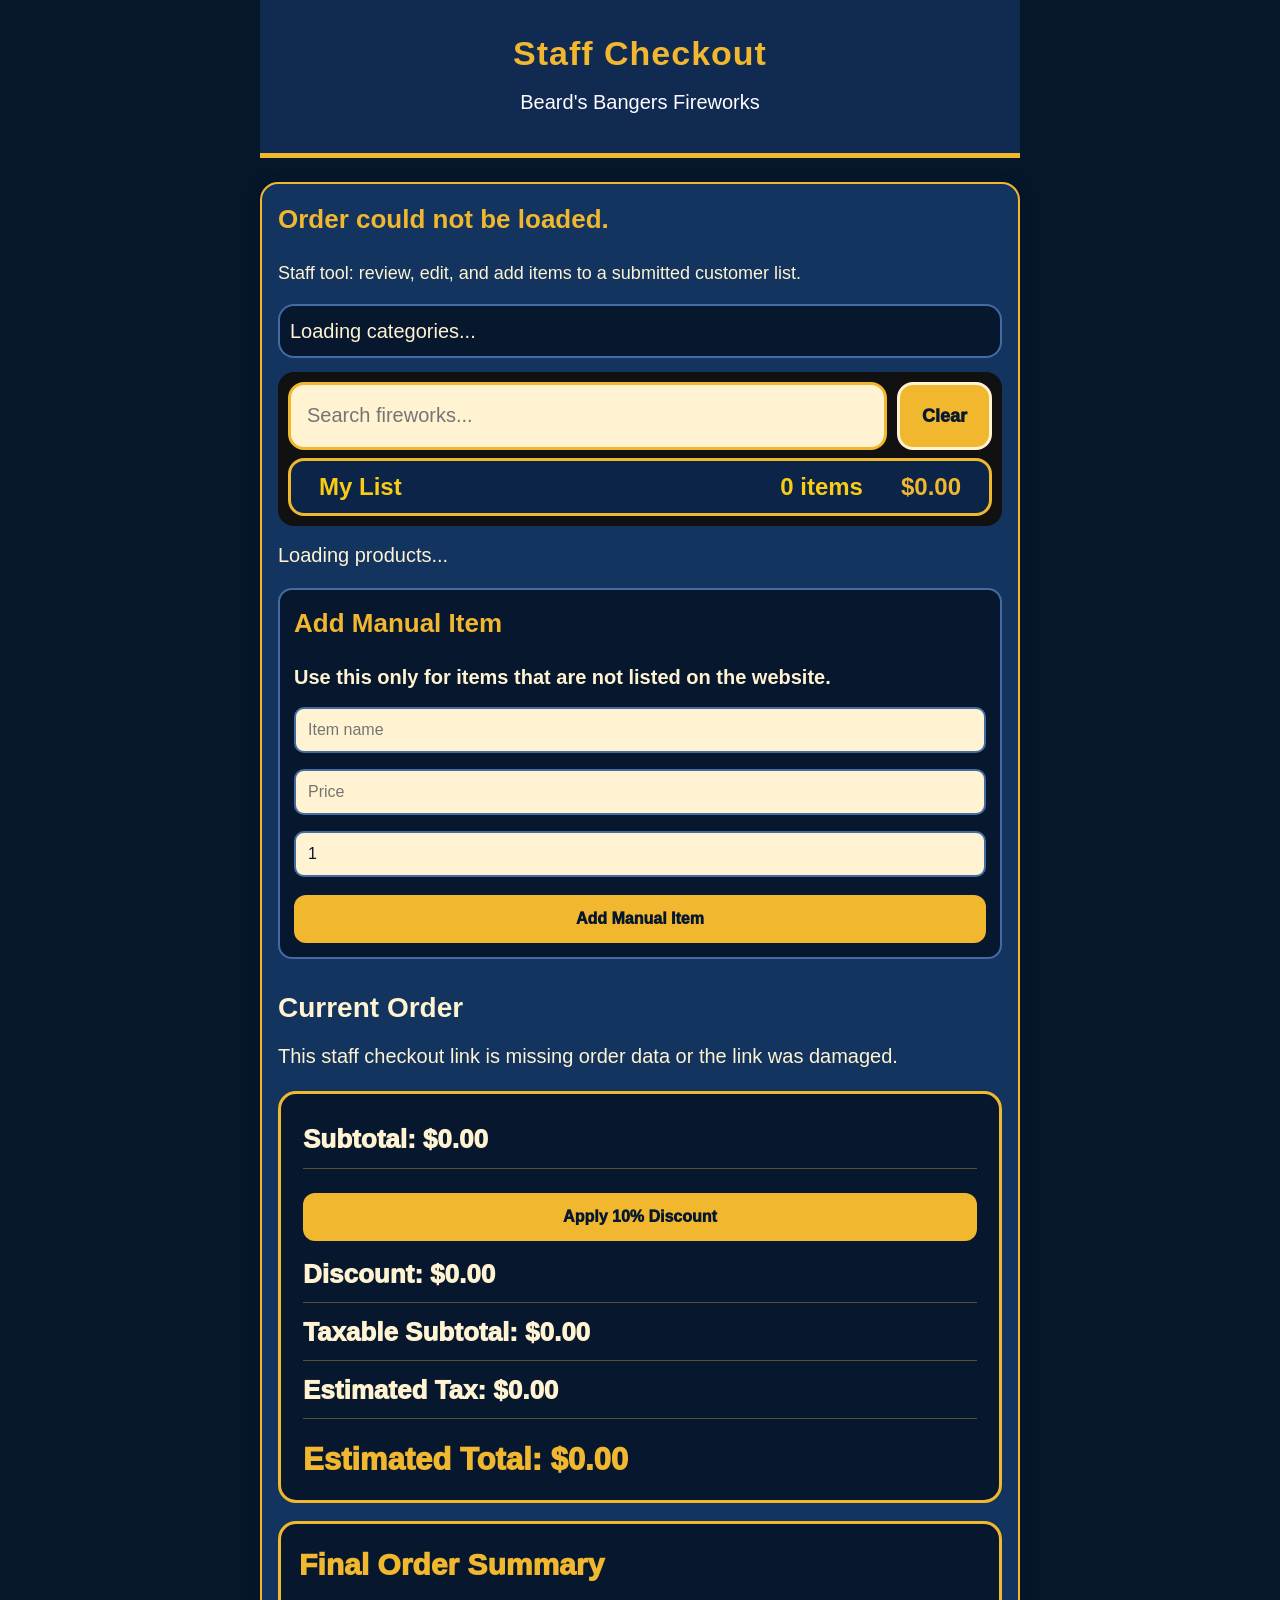
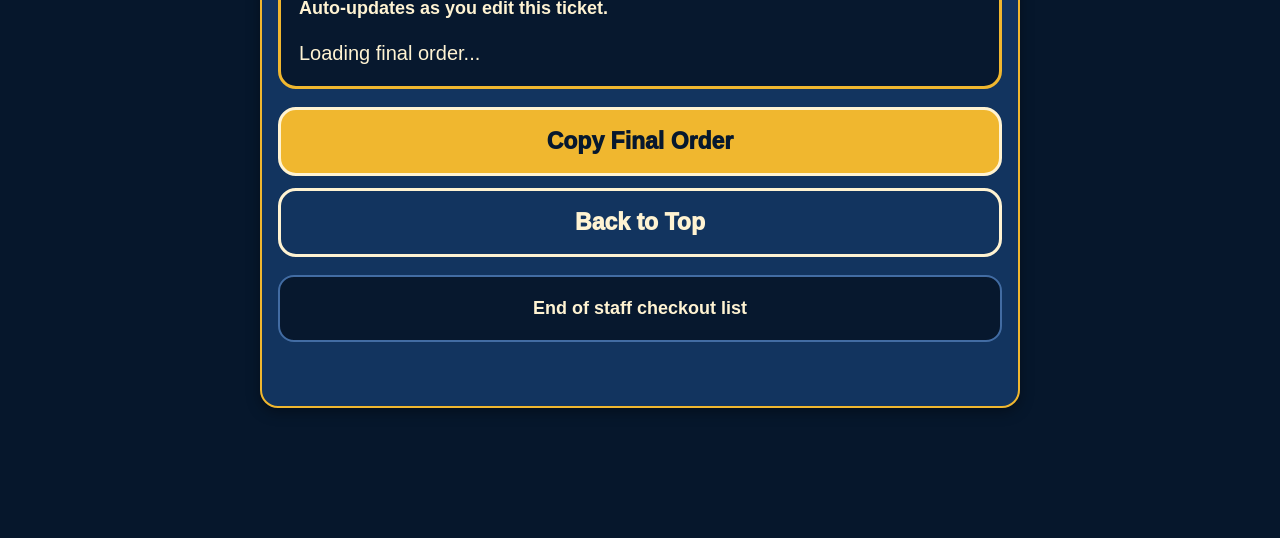
==== commit e1f57cd2: "Add staff manual item and discount Add staff checkout controls for manual items and a toggleable 10 " ====
--- a/staff-checkout.html
+++ b/staff-checkout.html
@@ -7,7 +7,7 @@
 
   <title>Staff Checkout | Beard's Bangers Fireworks</title>
 
-  <link rel="stylesheet" href="style.css?v=21">
+  <link rel="stylesheet" href="style.css?v=25">
 </head>
 
 <body>
@@ -56,6 +56,45 @@
         Loading products...
       </div>
 
+      <div class="staff-manual-item-box">
+        <h2>Add Manual Item</h2>
+
+        <p>
+          Use this only for items that are not listed on the website.
+        </p>
+
+        <input
+          id="manual-staff-item-name"
+          type="text"
+          placeholder="Item name"
+        >
+
+        <input
+          id="manual-staff-item-price"
+          type="number"
+          min="0"
+          step="0.01"
+          placeholder="Price"
+        >
+
+        <input
+          id="manual-staff-item-quantity"
+          type="number"
+          min="1"
+          step="1"
+          value="1"
+          placeholder="Qty"
+        >
+
+        <button
+          id="add-manual-staff-item-button"
+          type="button"
+          onclick="addManualStaffItem()"
+        >
+          Add Manual Item
+        </button>
+      </div>
+
       <h2 id="staff-current-order-heading">Current Order</h2>
 
       <div id="staff-order-list">
@@ -64,6 +103,17 @@
 
       <div class="staff-total-box">
   <p id="staff-subtotal-text">Subtotal: $0.00</p>
+
+  <button
+    id="staff-discount-button"
+    type="button"
+    onclick="toggleStaffDiscount()"
+  >
+    Apply 10% Discount
+  </button>
+
+  <p id="staff-discount-text">Discount: $0.00</p>
+  <p id="staff-taxable-subtotal-text">Taxable Subtotal: $0.00</p>
   <p id="staff-tax-text">Estimated Tax: $0.00</p>
   <p id="staff-total-text">Estimated Total: $0.00</p>
 </div>
@@ -102,7 +152,7 @@
     </section>
   </main>
 
-    <script src="catalog.js?v=21"></script>
-    <script src="staff-checkout.js?v=21"></script>
+    <script src="catalog.js?v=25"></script>
+    <script src="staff-checkout.js?v=24"></script>
 </body>
 </html>
--- a/style.css
+++ b/style.css
@@ -2551,4 +2551,689 @@
   line-height: 1;
 }
 
-/* Staff search and clear button alignment fix ends here. */+/* Staff search and clear button alignment fix ends here. */
+
+/* Staff remove button, quantity centering, and final summary color fix starts here. */
+
+.staff-order-action-row {
+  display: grid;
+  grid-template-columns: 1fr 112px;
+  align-items: center;
+  gap: 14px;
+
+  width: 100%;
+  margin-top: 14px;
+  margin-bottom: 14px;
+}
+
+.staff-order-action-row .staff-product-quantity-row {
+  display: grid;
+  grid-template-columns: 58px 86px 58px;
+  align-items: center;
+  justify-content: center;
+  justify-self: center;
+  gap: 16px;
+
+  width: auto;
+}
+
+.staff-order-action-row .staff-product-quantity-row button {
+  width: 54px;
+  height: 54px;
+
+  display: flex;
+  align-items: center;
+  justify-content: center;
+
+  font-size: 26px;
+  font-weight: 950;
+  line-height: 1;
+
+  border-radius: 15px;
+}
+
+.staff-order-action-row .staff-product-quantity-row span {
+  width: 86px;
+  min-width: 86px;
+  margin: 0;
+
+  display: flex;
+  align-items: center;
+  justify-content: center;
+
+  text-align: center;
+  font-size: 36px;
+  font-weight: 950;
+  line-height: 1;
+
+  color: #fff3d2;
+}
+
+.staff-trash-button {
+  justify-self: center;
+
+  width: 56px;
+  min-width: 56px;
+  height: 56px;
+  min-height: 56px;
+  padding: 0;
+
+  display: flex;
+  align-items: center;
+  justify-content: center;
+
+  font-size: 25px;
+  font-weight: 950;
+  line-height: 1;
+
+  border-radius: 16px;
+  background-color: #d7372f;
+  color: #fff3d2;
+  border: 3px solid #fff3d2;
+}
+
+.staff-trash-button.staff-trash-confirm {
+  width: 108px;
+  min-width: 108px;
+  height: 56px;
+  min-height: 56px;
+  padding: 0 10px;
+
+  font-size: 19px;
+  font-weight: 950;
+  letter-spacing: 0;
+  white-space: nowrap;
+}
+
+.final-order-item-line,
+.final-order-item-line span,
+.final-order-item-line strong,
+.final-order-money-line,
+.final-order-money-line span,
+.final-order-money-line strong {
+  color: #fff3d2;
+}
+
+.final-order-ticket-line {
+  color: #f0b72f;
+}
+
+.final-order-total-line,
+.final-order-total-line span,
+.final-order-total-line strong {
+  color: #f0b72f;
+}
+
+.final-order-total-line {
+  font-size: 34px;
+  font-weight: 950;
+}
+
+/* Staff remove button, quantity centering, and final summary color fix ends here. */
+
+/* Customer-facing legal footer notice starts here. */
+
+.site-footer-notice {
+  margin: 24px 14px 150px 14px;
+  padding: 18px;
+
+  background-color: #07182e;
+  border: 2px solid #426ca3;
+  border-radius: 16px;
+
+  color: #fff3d2;
+}
+
+.site-footer-notice h2 {
+  margin-bottom: 10px;
+
+  font-size: 24px;
+  font-weight: 950;
+  color: #f0b72f;
+}
+
+.site-footer-notice p {
+  margin-bottom: 12px;
+
+  font-size: 15px;
+  line-height: 1.45;
+  font-weight: 700;
+
+  color: #fff3d2;
+}
+
+.site-footer-notice p:last-child {
+  margin-bottom: 0;
+}
+
+/* Customer-facing legal footer notice ends here. */
+
+/* Customer clear search, back to top, and trash remove polish starts here. */
+
+#search-row {
+  display: grid;
+  grid-template-columns: 1fr auto auto;
+  gap: 8px;
+  align-items: stretch;
+}
+
+#search-row #inventory-search {
+  height: 56px;
+  min-height: 56px;
+  margin: 0;
+  box-sizing: border-box;
+}
+
+#customer-clear-search-button,
+#search-done-button {
+  height: 56px;
+  min-height: 56px;
+  margin: 0;
+  padding: 0 14px;
+
+  display: flex;
+  align-items: center;
+  justify-content: center;
+
+  font-size: 17px;
+  font-weight: 950;
+  line-height: 1;
+
+  box-sizing: border-box;
+
+  border-radius: 16px;
+  border: 3px solid #fff3d2;
+  background-color: #f0b72f;
+  color: #07182e;
+}
+
+#search-done-button.hidden {
+  display: none;
+}
+
+.customer-list-action-row {
+  display: grid;
+  grid-template-columns: 1fr 112px;
+  align-items: center;
+  gap: 14px;
+
+  width: 100%;
+  margin-top: 14px;
+  margin-bottom: 14px;
+}
+
+.customer-list-quantity-row {
+  display: grid;
+  grid-template-columns: 58px 86px 58px;
+  align-items: center;
+  justify-content: center;
+  justify-self: center;
+  gap: 16px;
+
+  width: auto;
+}
+
+.customer-list-quantity-row button {
+  width: 54px;
+  height: 54px;
+
+  display: flex;
+  align-items: center;
+  justify-content: center;
+
+  font-size: 26px;
+  font-weight: 950;
+  line-height: 1;
+
+  border-radius: 15px;
+  border: 3px solid #fff3d2;
+  background-color: #f0b72f;
+  color: #07182e;
+}
+
+.customer-list-quantity-row span {
+  width: 86px;
+  min-width: 86px;
+  margin: 0;
+
+  display: flex;
+  align-items: center;
+  justify-content: center;
+
+  text-align: center;
+  font-size: 36px;
+  font-weight: 950;
+  line-height: 1;
+
+  color: #fff3d2;
+}
+
+.customer-trash-button {
+  justify-self: center;
+
+  width: 56px;
+  min-width: 56px;
+  height: 56px;
+  min-height: 56px;
+  padding: 0;
+
+  display: flex;
+  align-items: center;
+  justify-content: center;
+
+  font-size: 25px;
+  font-weight: 950;
+  line-height: 1;
+
+  border-radius: 16px;
+  background-color: #d7372f;
+  color: #fff3d2;
+  border: 3px solid #fff3d2;
+}
+
+.customer-trash-button.customer-trash-confirm {
+  width: 108px;
+  min-width: 108px;
+  height: 56px;
+  min-height: 56px;
+  padding: 0 10px;
+
+  font-size: 19px;
+  font-weight: 950;
+  letter-spacing: 0;
+  white-space: nowrap;
+}
+
+.customer-bottom-action-buttons {
+  margin: 18px 14px 0 14px;
+}
+
+#customer-back-to-top-button {
+  width: 100%;
+  padding: 18px;
+
+  font-size: 23px;
+  font-weight: 950;
+
+  border-radius: 18px;
+  border: 3px solid #fff3d2;
+  background-color: #12345f;
+  color: #fff3d2;
+}
+
+/* Customer clear search, back to top, and trash remove polish ends here. */
+
+/* Customer selected list layout fix starts here. */
+
+.customer-list-action-row {
+  display: flex;
+  align-items: center;
+  justify-content: center;
+  gap: 10px;
+
+  width: 100%;
+  max-width: 100%;
+  margin-top: 14px;
+  margin-bottom: 14px;
+
+  overflow: visible;
+}
+
+.customer-list-quantity-row {
+  display: grid;
+  grid-template-columns: 48px 64px 48px;
+  align-items: center;
+  justify-content: center;
+  gap: 10px;
+
+  flex: 0 0 auto;
+  width: auto;
+}
+
+.customer-list-quantity-row button {
+  width: 48px;
+  min-width: 48px;
+  height: 52px;
+  min-height: 52px;
+  padding: 0;
+
+  display: flex;
+  align-items: center;
+  justify-content: center;
+
+  font-size: 25px;
+  font-weight: 950;
+  line-height: 1;
+
+  border-radius: 15px;
+  border: 3px solid #fff3d2;
+  background-color: #f0b72f;
+  color: #07182e;
+}
+
+.customer-list-quantity-row span {
+  width: 64px;
+  min-width: 64px;
+  margin: 0;
+  padding: 0;
+
+  display: flex;
+  align-items: center;
+  justify-content: center;
+
+  text-align: center;
+  font-size: 34px;
+  font-weight: 950;
+  line-height: 1;
+
+  color: #fff3d2;
+}
+
+.customer-trash-button {
+  flex: 0 0 auto;
+
+  width: 52px;
+  min-width: 52px;
+  height: 52px;
+  min-height: 52px;
+  padding: 0;
+
+  display: flex;
+  align-items: center;
+  justify-content: center;
+
+  font-size: 24px;
+  font-weight: 950;
+  line-height: 1;
+
+  border-radius: 15px;
+  background-color: #d7372f;
+  color: #fff3d2;
+  border: 3px solid #fff3d2;
+}
+
+.customer-trash-button.customer-trash-confirm {
+  width: 104px;
+  min-width: 104px;
+  height: 52px;
+  min-height: 52px;
+  padding: 0 8px;
+
+  font-size: 17px;
+  font-weight: 950;
+  letter-spacing: 0;
+  white-space: nowrap;
+}
+
+/* Customer selected list layout fix ends here. */
+
+/* Customer remove button no-shift fix starts here. */
+
+.customer-list-action-row {
+  display: flex;
+  align-items: center;
+  justify-content: center;
+  gap: 10px;
+
+  width: 100%;
+  max-width: 100%;
+}
+
+.customer-trash-button {
+  width: 104px;
+  min-width: 104px;
+  height: 52px;
+  min-height: 52px;
+  padding: 0 8px;
+
+  display: flex;
+  align-items: center;
+  justify-content: center;
+
+  white-space: nowrap;
+}
+
+.customer-trash-button.customer-trash-confirm {
+  width: 104px;
+  min-width: 104px;
+  height: 52px;
+  min-height: 52px;
+}
+
+/* Customer remove button no-shift fix ends here. */
+
+/* Staff category buttons match customer category buttons starts here. */
+
+body.staff-checkout-body #staff-category-buttons {
+  display: flex !important;
+  flex-wrap: wrap !important;
+  gap: 12px !important;
+
+  margin-top: 14px !important;
+  margin-bottom: 18px !important;
+  padding: 0 !important;
+
+  background-color: transparent !important;
+  border: none !important;
+  border-radius: 0 !important;
+}
+
+body.staff-checkout-body #staff-category-buttons .staff-category-button {
+  width: calc(50% - 6px) !important;
+  min-height: 72px !important;
+  padding: 18px 12px !important;
+
+  font-size: 20px !important;
+  font-weight: bold !important;
+  line-height: 1.15 !important;
+  text-align: center !important;
+
+  border-radius: 18px !important;
+  border: 2px solid #4f83c5 !important;
+  background-color: #1b4378 !important;
+  color: #fff3d2 !important;
+
+  box-shadow: 0 4px 10px rgba(0, 0, 0, 0.22) !important;
+}
+
+body.staff-checkout-body #staff-category-buttons .staff-category-button:hover {
+  background-color: #25528e !important;
+}
+
+body.staff-checkout-body #staff-category-buttons .staff-category-button.active-staff-category,
+body.staff-checkout-body #staff-category-buttons .staff-category-button.active-staff-category:hover,
+body.staff-checkout-body #staff-category-buttons .staff-category-button.active-staff-category:focus,
+body.staff-checkout-body #staff-category-buttons .staff-category-button.active-staff-category:active {
+  background-color: #f0b72f !important;
+  color: #07182e !important;
+  border: 2px solid #fff3d2 !important;
+  box-shadow: 0 4px 14px rgba(240, 183, 47, 0.35) !important;
+}
+
+/* Staff category buttons match customer category buttons ends here. */
+
+/* Staff category buttons exact customer-style match starts here. */
+
+body.staff-checkout-body .staff-category-buttons,
+body.staff-checkout-body #staff-category-buttons {
+  display: grid !important;
+  grid-template-columns: 1fr 1fr !important;
+  gap: 18px 22px !important;
+
+  margin-top: 18px !important;
+  margin-bottom: 22px !important;
+  padding: 0 !important;
+
+  background-color: transparent !important;
+  border: none !important;
+  border-radius: 0 !important;
+}
+
+body.staff-checkout-body .staff-category-button,
+body.staff-checkout-body #staff-category-buttons .staff-category-button {
+  width: 100% !important;
+  min-width: 0 !important;
+  min-height: 142px !important;
+  padding: 18px 14px !important;
+
+  display: flex !important;
+  align-items: center !important;
+  justify-content: center !important;
+
+  font-size: 28px !important;
+  font-weight: 950 !important;
+  line-height: 1.15 !important;
+  text-align: center !important;
+
+  white-space: normal !important;
+
+  border-radius: 22px !important;
+  border: 4px solid #4f83c5 !important;
+  background-color: #1b4378 !important;
+  color: #fff3d2 !important;
+
+  box-shadow: 0 4px 10px rgba(0, 0, 0, 0.22) !important;
+}
+
+body.staff-checkout-body .staff-category-button.active-staff-category,
+body.staff-checkout-body .staff-category-button.active-staff-category:hover,
+body.staff-checkout-body .staff-category-button.active-staff-category:focus,
+body.staff-checkout-body .staff-category-button.active-staff-category:active,
+body.staff-checkout-body #staff-category-buttons .staff-category-button.active-staff-category,
+body.staff-checkout-body #staff-category-buttons .staff-category-button.active-staff-category:hover,
+body.staff-checkout-body #staff-category-buttons .staff-category-button.active-staff-category:focus,
+body.staff-checkout-body #staff-category-buttons .staff-category-button.active-staff-category:active {
+  background-color: #f0b72f !important;
+  color: #07182e !important;
+  border: 4px solid #fff3d2 !important;
+  box-shadow: 0 4px 18px rgba(240, 183, 47, 0.35) !important;
+}
+
+/* Staff category buttons exact customer-style match ends here. */
+
+/* Pickup timing notice starts here. */
+
+.pickup-timing-notice {
+  margin: 14px 0;
+  padding: 12px;
+  background-color: #fff3d2;
+  color: #07182e;
+  border: 2px solid #f0b72f;
+  border-radius: 12px;
+  font-size: 15px;
+  line-height: 1.35;
+  font-weight: 800;
+}
+
+/* Pickup timing notice ends here. */
+
+/* Shopping tip starts here. */
+
+.shopping-tip {
+  margin: 10px 14px 18px 14px;
+  padding: 12px;
+  background-color: #07182e;
+  color: #fff3d2;
+  border: 2px solid #426ca3;
+  border-radius: 12px;
+  font-size: 15px;
+  line-height: 1.35;
+  font-weight: 800;
+  text-align: center;
+}
+
+/* Shopping tip ends here. */
+
+/* Stand info box starts here. */
+
+.stand-info-box {
+  margin: 14px;
+  padding: 14px;
+  background-color: #07182e;
+  color: #fff3d2;
+  border: 2px solid #426ca3;
+  border-radius: 14px;
+  text-align: center;
+}
+
+.stand-info-box p {
+  margin: 6px 0;
+  font-size: 16px;
+  line-height: 1.35;
+  font-weight: 800;
+}
+
+/* Stand info box ends here. */
+
+/* Success page ticket number starts here. */
+
+.success-ticket-box {
+  margin: 18px 0;
+  padding: 14px;
+  background-color: #07182e;
+  color: #fff3d2;
+  border: 2px solid #426ca3;
+  border-radius: 14px;
+  text-align: center;
+}
+
+.success-ticket-box p {
+  margin: 6px 0;
+}
+
+.success-ticket-number {
+  font-size: 28px;
+  font-weight: 950;
+  color: #f0b72f;
+}
+
+/* Success page ticket number ends here. */
+
+/* Staff manual item and discount controls start here. */
+
+.staff-manual-item-box {
+  margin: 18px 0;
+  padding: 14px;
+  background-color: #07182e;
+  color: #fff3d2;
+  border: 2px solid #426ca3;
+  border-radius: 14px;
+}
+
+.staff-manual-item-box h2 {
+  margin-top: 0;
+}
+
+.staff-manual-item-box p {
+  font-weight: 800;
+  line-height: 1.35;
+}
+
+.staff-manual-item-box input {
+  width: 100%;
+  box-sizing: border-box;
+  margin: 8px 0;
+  padding: 12px;
+  border-radius: 10px;
+  border: 2px solid #426ca3;
+  font-size: 16px;
+}
+
+#add-manual-staff-item-button,
+#staff-discount-button {
+  width: 100%;
+  margin-top: 10px;
+  padding: 13px;
+  border: none;
+  border-radius: 12px;
+  background-color: #f0b72f;
+  color: #07182e;
+  font-size: 16px;
+  font-weight: 950;
+}
+
+#staff-discount-button {
+  margin-bottom: 10px;
+}
+
+/* Staff manual item and discount controls end here. */
